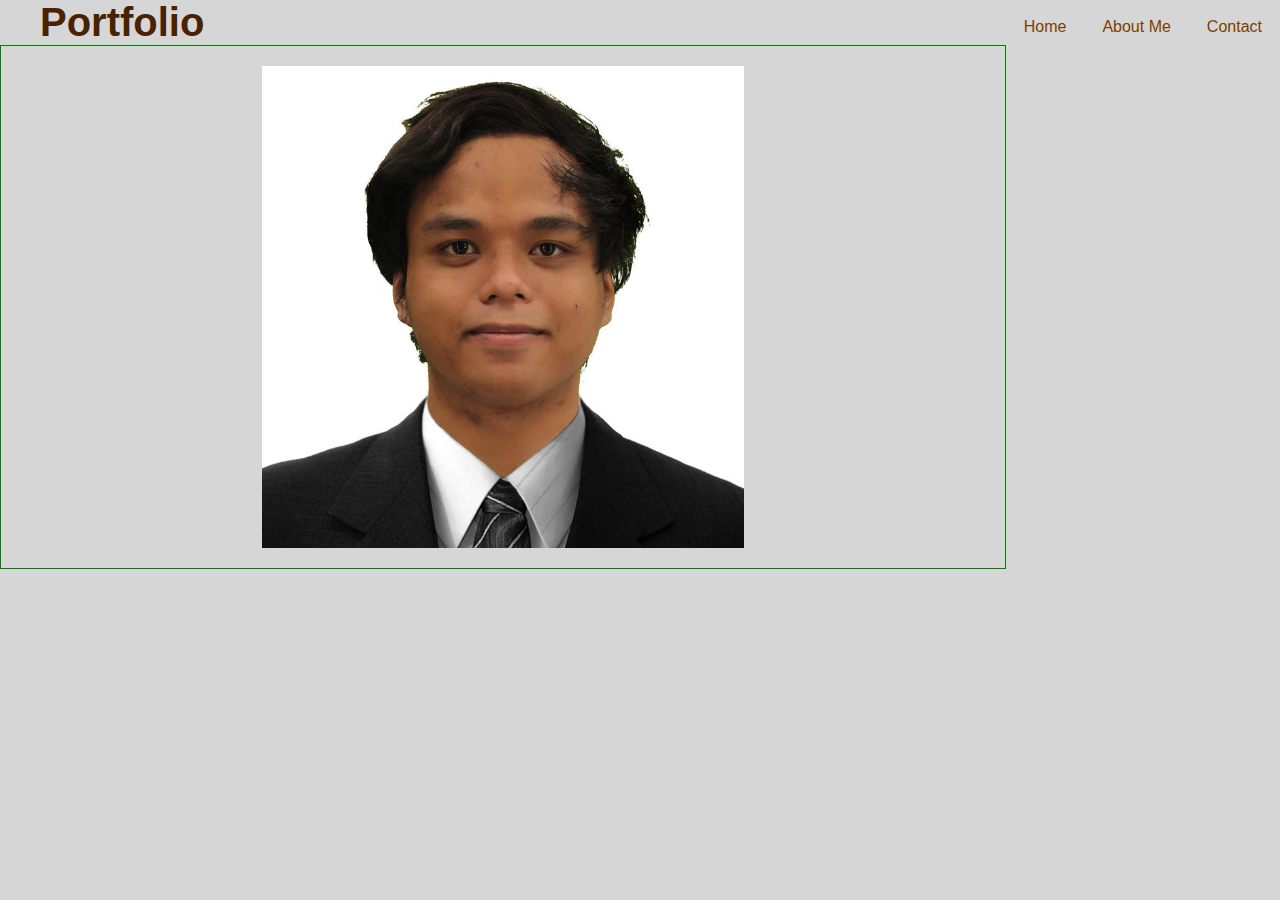
==== about.html @ af19b09e "-WIP Portfolio Website" ====
<!DOCTYPE html>
<html lang="en">
<head>
    <meta charset="UTF-8">
    <meta http-equiv="X-UA-Compatible" content="IE=edge">
    <meta name="viewport" content="width=device-width, initial-scale=1.0">
    <title>About Me</title>
    <link rel="stylesheet" href="/css/about.css">
</head>
<body>
    <!--NAVIGATION BAR-->
    <header class="header">
        <!--logo-->
        <a href="#" class="logo">Portfolio</a>
        <!--Hamburger icon-->
        <input class="side-menu" type="checkbox" id="side-menu">
        <label class="hamb" for="side-menu"><span class="hamb-line"></span></label>
        <!--MENU-->
        <nav class="nav">
            <ul class="menu">
            <li><a href="/Index.html">Home</a></li>
            <li><a href="#">About Me</a></li>
            <li><a href="/contact.html">Contact</a></li>
        </ul>
        </nav>
    </header>

    <!--Main Content-->
    <section>
        <article class="avatar">
            <img src="/img/avatar.jpg" class="avat" alt="avatar">
        </article>
    </section>
</body>
</html>
---- css/about.css ----
:root{
    --white: #f9f9f9;
    --black: #36383F;
    --gray: #85888C;
}

* {
    margin: 0;
    padding: 0;
    box-sizing: border-box;
}

body {
    background-color: #D6D6D6;
    font-family: "Poppins", sans-serif;
}

a{
    text-decoration: none;
}
ul {
    list-style: none;
}

/*header*/
.header {
    position: sticky;
    top: 0;
    width: 100%;
    /* border: 1px solid red; */
}

/*logo*/

.logo {
    display: inline-block;
    color: #492201;
    font-weight: bold;
    font-size: 40px;
    margin-left: 40px;
}

/*nav menu*/
.nav {
    width: 100%;
    height: 100%;
    position: fixed;
    overflow: hidden;
}

.menu a {
    display: block;
    padding: 18px;
    color: #7C3F00;
    
}




.menu a:hover {
    background-color: #7C3F00;
    color: #FFFFFF;
}

.nav {
    max-height: 0;
    transition: max-height .5s ease-out;
}

/* Menu Icon */
.hamb {
    cursor: pointer;
    float: right;
    padding: 29px 19px;
}

.hamb-line {
    background-color: #492201;
    display: block;
    height: 2px;
    position: relative;
    width: 20px;
}

.hamb-line::before, .hamb-line::after {
    background-color: #492201;
    content: " ";
    display: block;
    height: 90%;
    position: absolute;
    transition: all .2s ease-out;
    width: 100%;
}

.hamb-line::before {
    top: 5px;
}

.hamb-line::after {
    top: -5px;
}

.side-menu {
    display: none;
}

/* Toggle menu icon */
.side-menu:checked ~ nav {
    max-height: 100%;
}

.side-menu:checked ~ .hamb .hamb-line {
    background: transparent;
}

.side-menu:checked ~ .hamb .hamb-line::before {
    transform: rotate(-45deg);
    top: 0;
}

.side-menu:checked ~ .hamb .hamb-line::after {
    transform: rotate(45deg);
    top: 0;
}

/* main content */


/* row 1 content */

.avatar {
    border: 1px solid green;
    display: flex;
    justify-content: center;
    padding: 20px;
}
.avat {
    height: 10%;
    width: 50%;
}

/* RESPONSIVENESS */
@media (min-width: 768px) {
    .nav {
        max-height: none;
        top: 0;
        position: relative;
        float: right;
        width: fit-content;
        background-color: transparent;
    }

    .menu li {
        float: left;
    }

    .hamb {
        display: none;
    }

    /* main content */
    
}
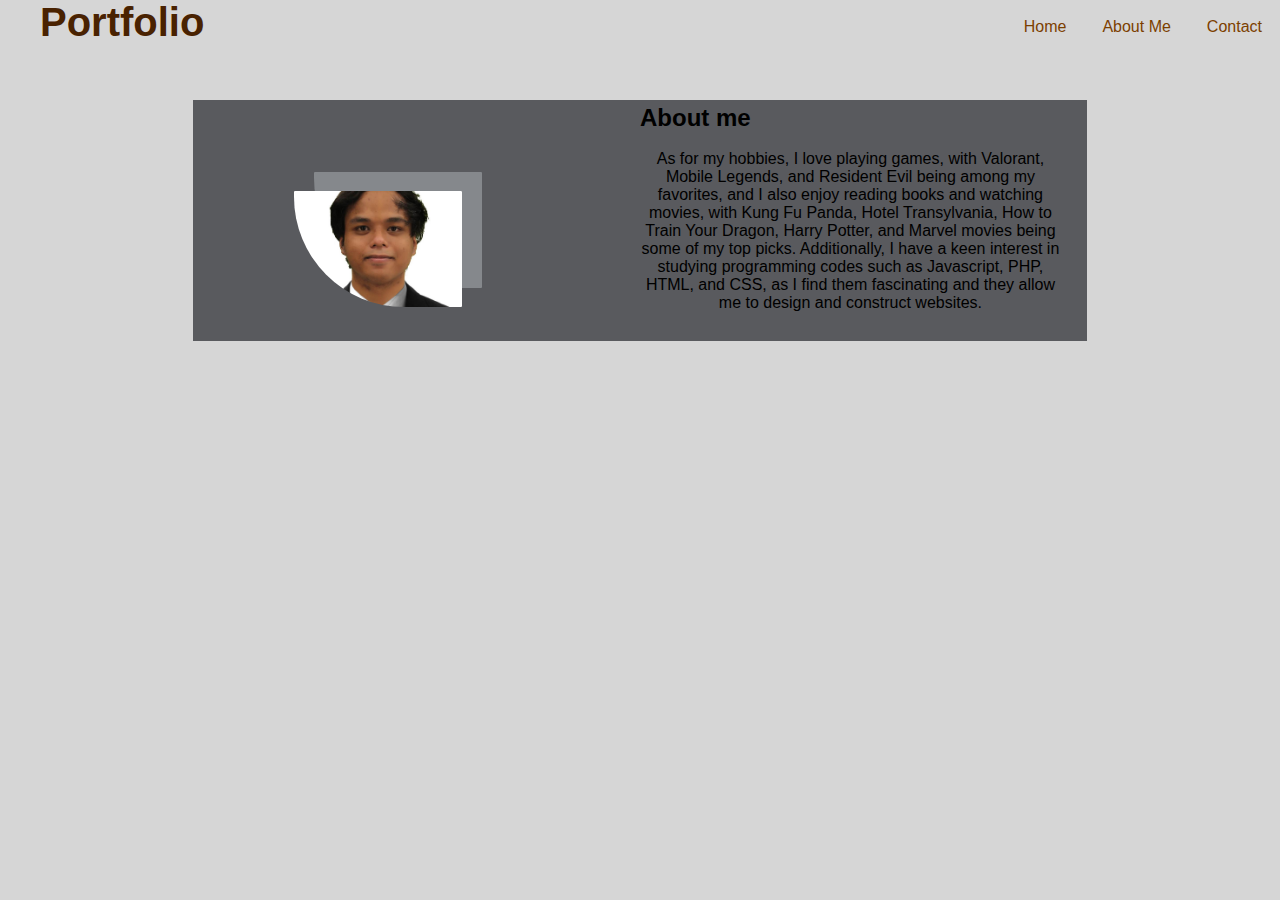
==== commit a3b72caa: "WIP about section" ====
--- a/about.html
+++ b/about.html
@@ -24,12 +24,36 @@
         </ul>
         </nav>
     </header>
+    <br>
+    <h2 class="rat1">About me</h2>
+    <br>
+    <br>
 
     <!--Main Content-->
-    <section>
+    <div class="contain">
+        
+    <section class="container">
+        
         <article class="avatar">
             <img src="/img/avatar.jpg" class="avat" alt="avatar">
         </article>
+        <!-- <h2 class="about">About Me</h2> -->
+        <article class="description">
+            <h2 class="rat">About me</h2>
+
+            <br>
+
+            <p>As for my hobbies, I love playing games, with Valorant,
+                 Mobile Legends, and Resident Evil being among my favorites,
+                  and I also enjoy reading books and watching movies, with Kung Fu Panda, 
+                  Hotel Transylvania, How to Train Your Dragon, Harry Potter,
+                   and Marvel movies being some of my top picks. Additionally,
+                    I have a keen interest in studying programming codes such 
+                    as Javascript, PHP, HTML, and CSS, as I find them fascinating
+                     and they allow me to design and construct websites.</p>
+        </article>
+    
     </section>
+</div>
 </body>
 </html>--- a/css/about.css
+++ b/css/about.css
@@ -125,20 +125,49 @@
 }
 
 /* main content */
-
+.contain {
+    width: 70%;
+    margin: auto;
+}
 
 /* row 1 content */
 
 .avatar {
-    border: 1px solid green;
+    /* border: 1px solid green; */
     display: flex;
-    justify-content: center;
-    padding: 20px;
+    align-items: center;
+    /* padding: 20px; */
+    margin-left: 22%;
 }
 .avat {
-    height: 10%;
+    height: 50%;
     width: 50%;
-}
+    border-radius: 1px 1px 1px 110px;
+    box-shadow: 20px -19px #85888C;
+}
+
+
+/*Row 2 content */ 
+.description {
+    /* border: 1px solid blue; */
+    padding-left: auto;
+    padding-right: auto;
+    padding-top: auto;
+    padding-bottom: 25px;
+    /* display: contents; */
+}
+
+
+
+.rat {
+    text-align: center;
+    display: none;
+}
+
+.rat1 {
+    text-align: center;
+}
+
 
 /* RESPONSIVENESS */
 @media (min-width: 768px) {
@@ -160,5 +189,42 @@
     }
 
     /* main content */
-    
+    .container {
+        display: grid;
+        grid-template-columns: repeat(auto-fit,minmax(230px,1fr));
+        padding: 4px;
+        margin: 1px;
+        background-color: #595a5e;
+    }
+    .avatar::after .description::after {
+        padding: 20px;
+        align-items: center;
+    }
+
+
+    .avatar {
+        object-fit: fill;
+        max-width: 336px;
+    }
+    .avat {
+        height: 50%;
+        margin-top: 17%;
+        max-width: 200px;
+        object-fit: cover;
+    }
+
+    p {
+        text-align: center;
+        margin-right: 5%;
+        /* padding-top: 25%; */
+    }
+
+    .rat {
+        text-align: start;
+        display: flex;
+    }
+
+    .rat1 {
+        display: none;
+    }
 }